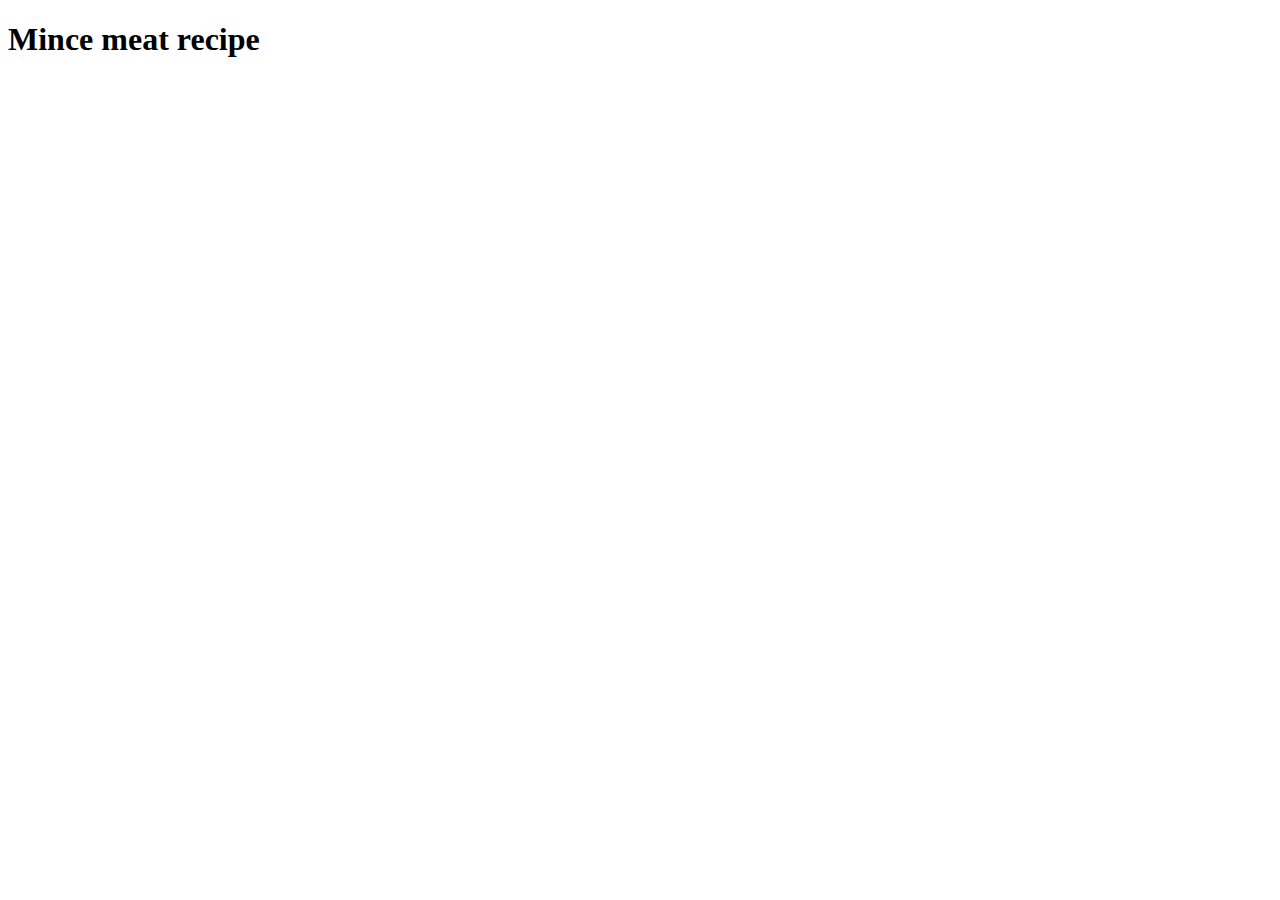
==== recipes/mincemeat.html @ 4064c602 "added a page for mincemeat" ====
<!DOCTYPE html>
<!--[if lt IE 7]>      <html class="no-js lt-ie9 lt-ie8 lt-ie7"> <![endif]-->
<!--[if IE 7]>         <html class="no-js lt-ie9 lt-ie8"> <![endif]-->
<!--[if IE 8]>         <html class="no-js lt-ie9"> <![endif]-->
<!--[if gt IE 8]>      <html class="no-js"> <!--<![endif]-->
<html>
    <head>
        <meta charset="utf-8">
        <meta http-equiv="X-UA-Compatible" content="IE=edge">
        <title></title>
        <meta name="description" content="">
        <meta name="viewport" content="width=device-width, initial-scale=1">
        <link rel="stylesheet" href="">
    </head>
    <body>
       <h1> Mince meat recipe</h1>
    </body>
</html>
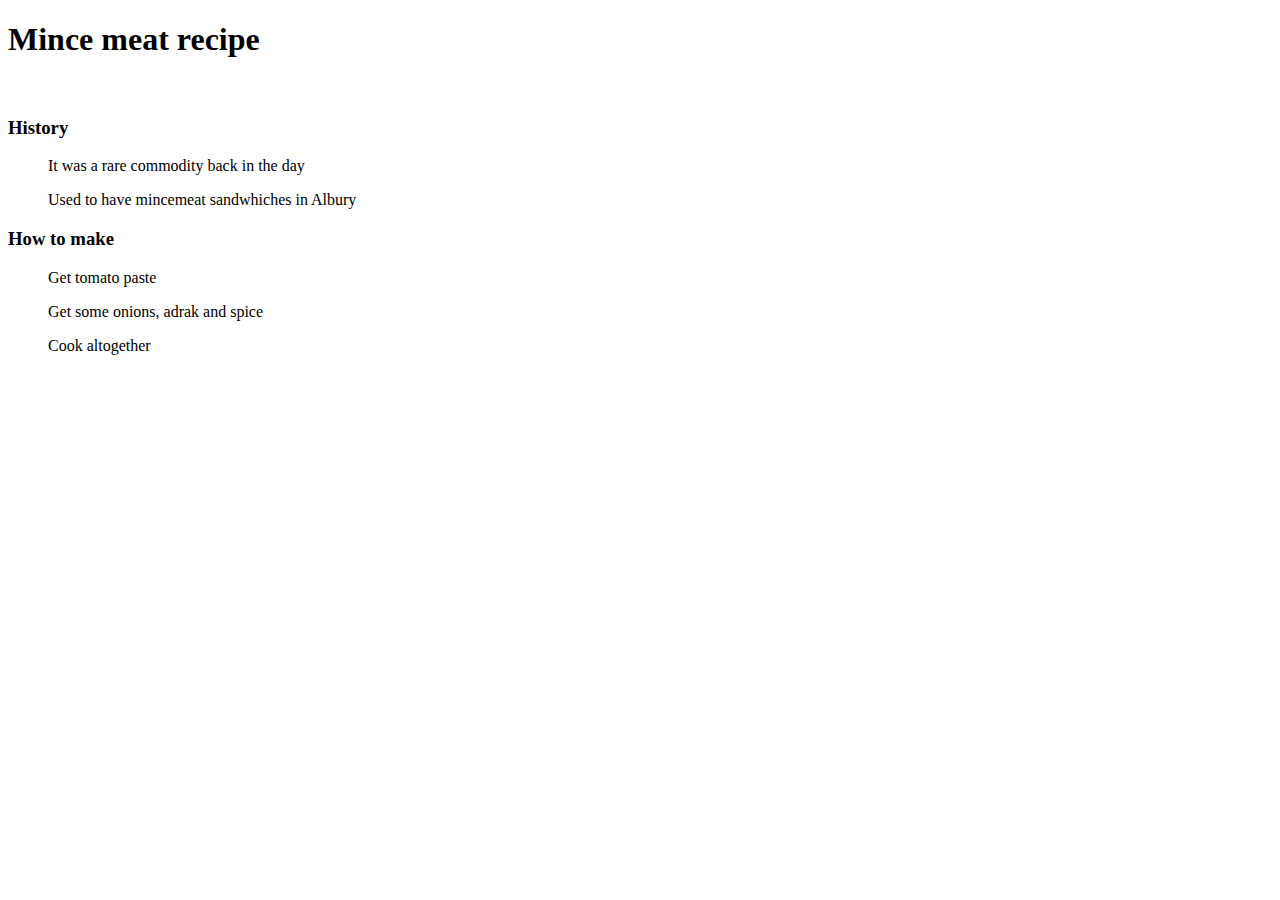
==== commit b5a180e8: "added some new data and a file for protien" ====
--- a/recipes/mincemeat.html
+++ b/recipes/mincemeat.html
@@ -1,8 +1,4 @@
 <!DOCTYPE html>
-<!--[if lt IE 7]>      <html class="no-js lt-ie9 lt-ie8 lt-ie7"> <![endif]-->
-<!--[if IE 7]>         <html class="no-js lt-ie9 lt-ie8"> <![endif]-->
-<!--[if IE 8]>         <html class="no-js lt-ie9"> <![endif]-->
-<!--[if gt IE 8]>      <html class="no-js"> <!--<![endif]-->
 <html>
     <head>
         <meta charset="utf-8">
@@ -14,5 +10,23 @@
     </head>
     <body>
        <h1> Mince meat recipe</h1>
+       <img href="https://media.istockphoto.com/vectors/vector-illustration-of-mince-meat-vector-id543204138">
+
+       <section>
+        <h3> History </h3>
+        <li> 
+            <ul> It was a rare commodity back in the day </ul>
+            <ul> Used to have mincemeat sandwhiches in Albury </ul>
+        </li>
+       </section>
+
+       <section> 
+        <h3> How to make </h3>
+        <li> 
+            <ol> Get tomato paste </ol>
+            <ol> Get some onions, adrak and spice </ol>
+            <ol> Cook altogether </ol>
+        </li>
+       </section>
     </body>
 </html>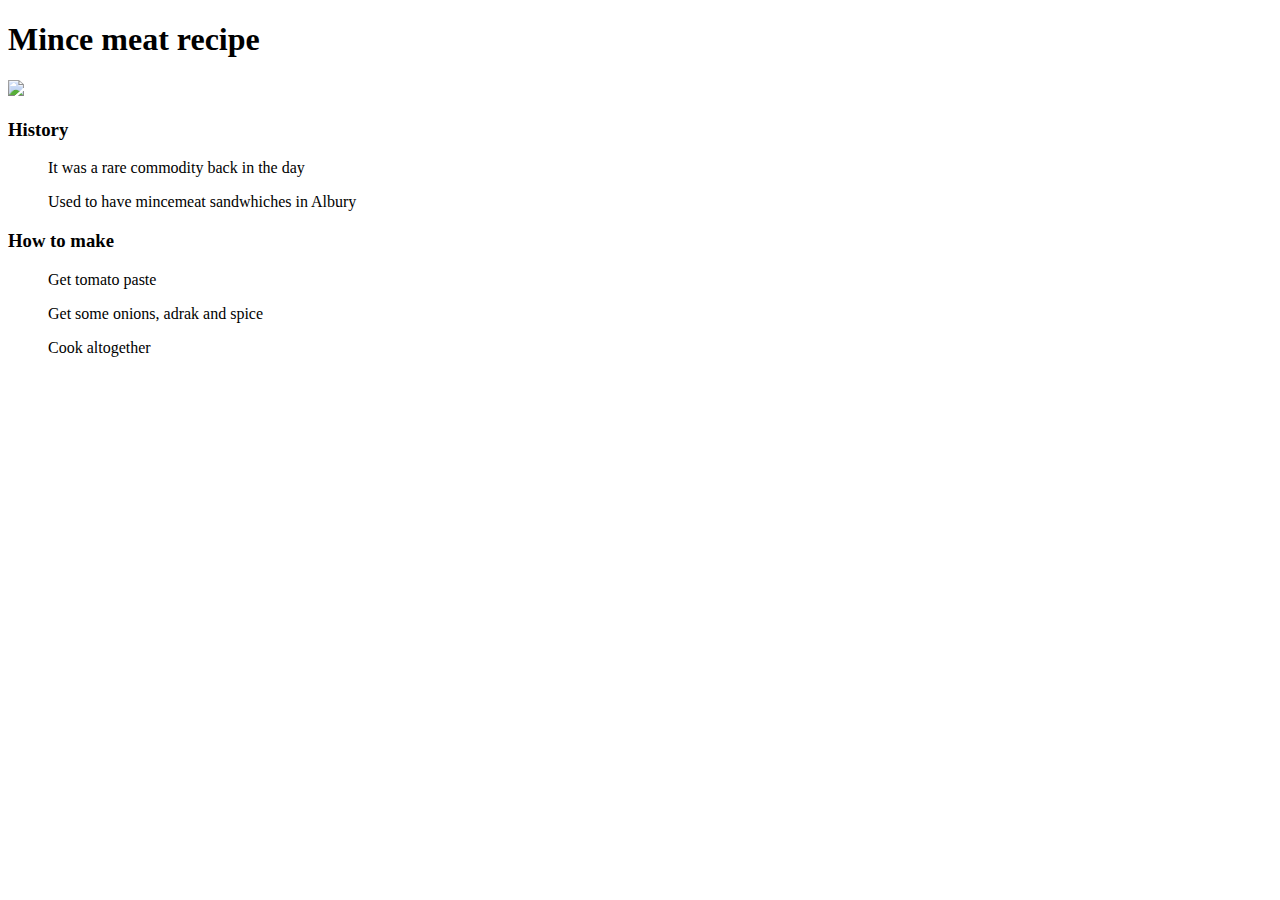
==== commit c4190986: "added img src to mincemeat" ====
--- a/recipes/mincemeat.html
+++ b/recipes/mincemeat.html
@@ -10,7 +10,7 @@
     </head>
     <body>
        <h1> Mince meat recipe</h1>
-       <img href="https://media.istockphoto.com/vectors/vector-illustration-of-mince-meat-vector-id543204138">
+       <img src="https://media.istockphoto.com/vectors/vector-illustration-of-mince-meat-vector-id543204138">
 
        <section>
         <h3> History </h3>
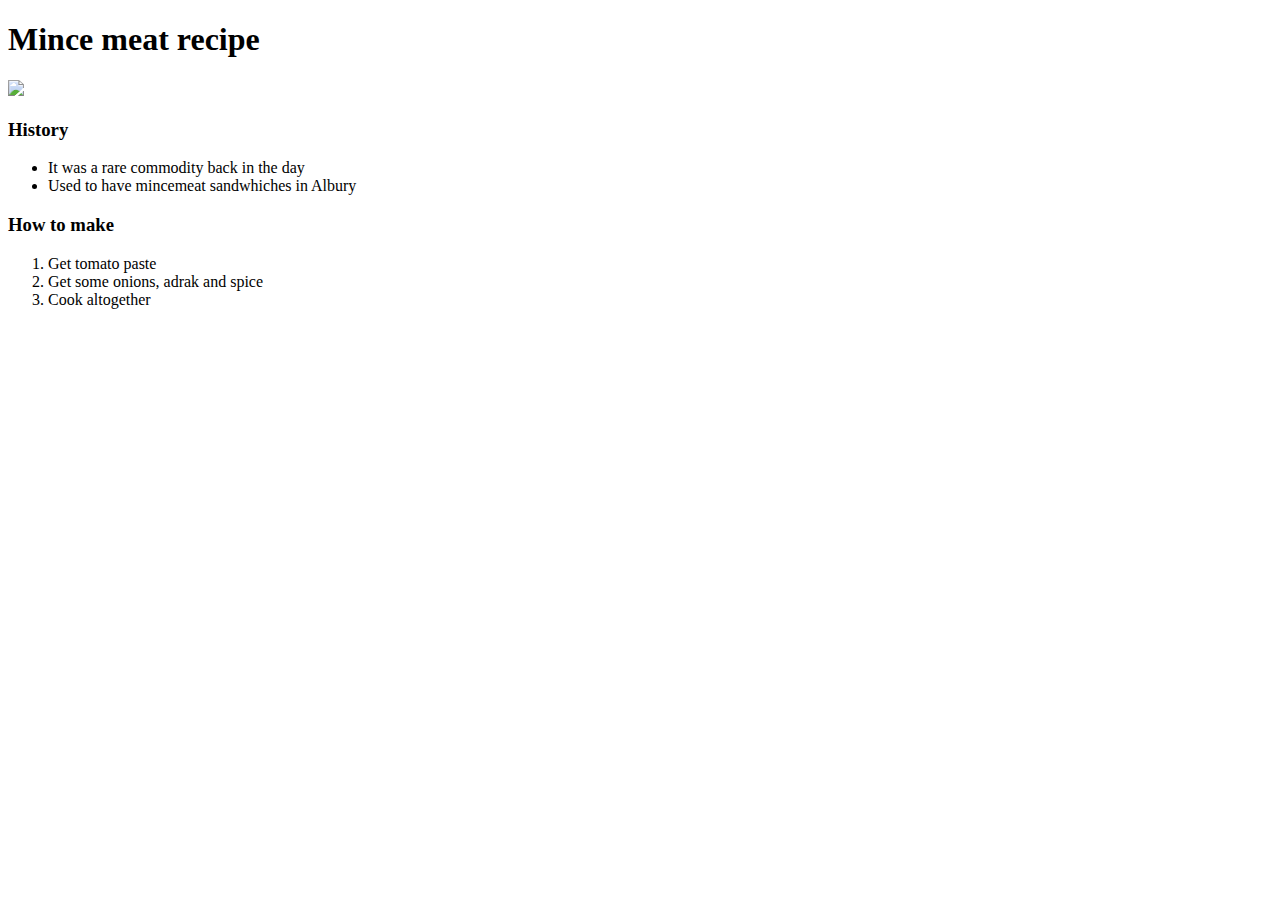
==== commit b4dea662: "fixed lines and added spaces" ====
--- a/recipes/mincemeat.html
+++ b/recipes/mincemeat.html
@@ -10,23 +10,23 @@
     </head>
     <body>
        <h1> Mince meat recipe</h1>
-       <img src="https://media.istockphoto.com/vectors/vector-illustration-of-mince-meat-vector-id543204138">
+       <img src="http://www.clker.com/cliparts/U/B/t/m/w/d/minced-meat-md.png">
 
        <section>
         <h3> History </h3>
-        <li> 
-            <ul> It was a rare commodity back in the day </ul>
-            <ul> Used to have mincemeat sandwhiches in Albury </ul>
-        </li>
+        <ul>
+            <li> It was a rare commodity back in the day </li>
+            <li> Used to have mincemeat sandwhiches in Albury </li>
+        </ul>
        </section>
 
        <section> 
         <h3> How to make </h3>
-        <li> 
-            <ol> Get tomato paste </ol>
-            <ol> Get some onions, adrak and spice </ol>
-            <ol> Cook altogether </ol>
-        </li>
+        <ol> 
+            <li> Get tomato paste </li>
+            <li> Get some onions, adrak and spice </li>
+            <li> Cook altogether </li>
+        </ol>
        </section>
     </body>
 </html>